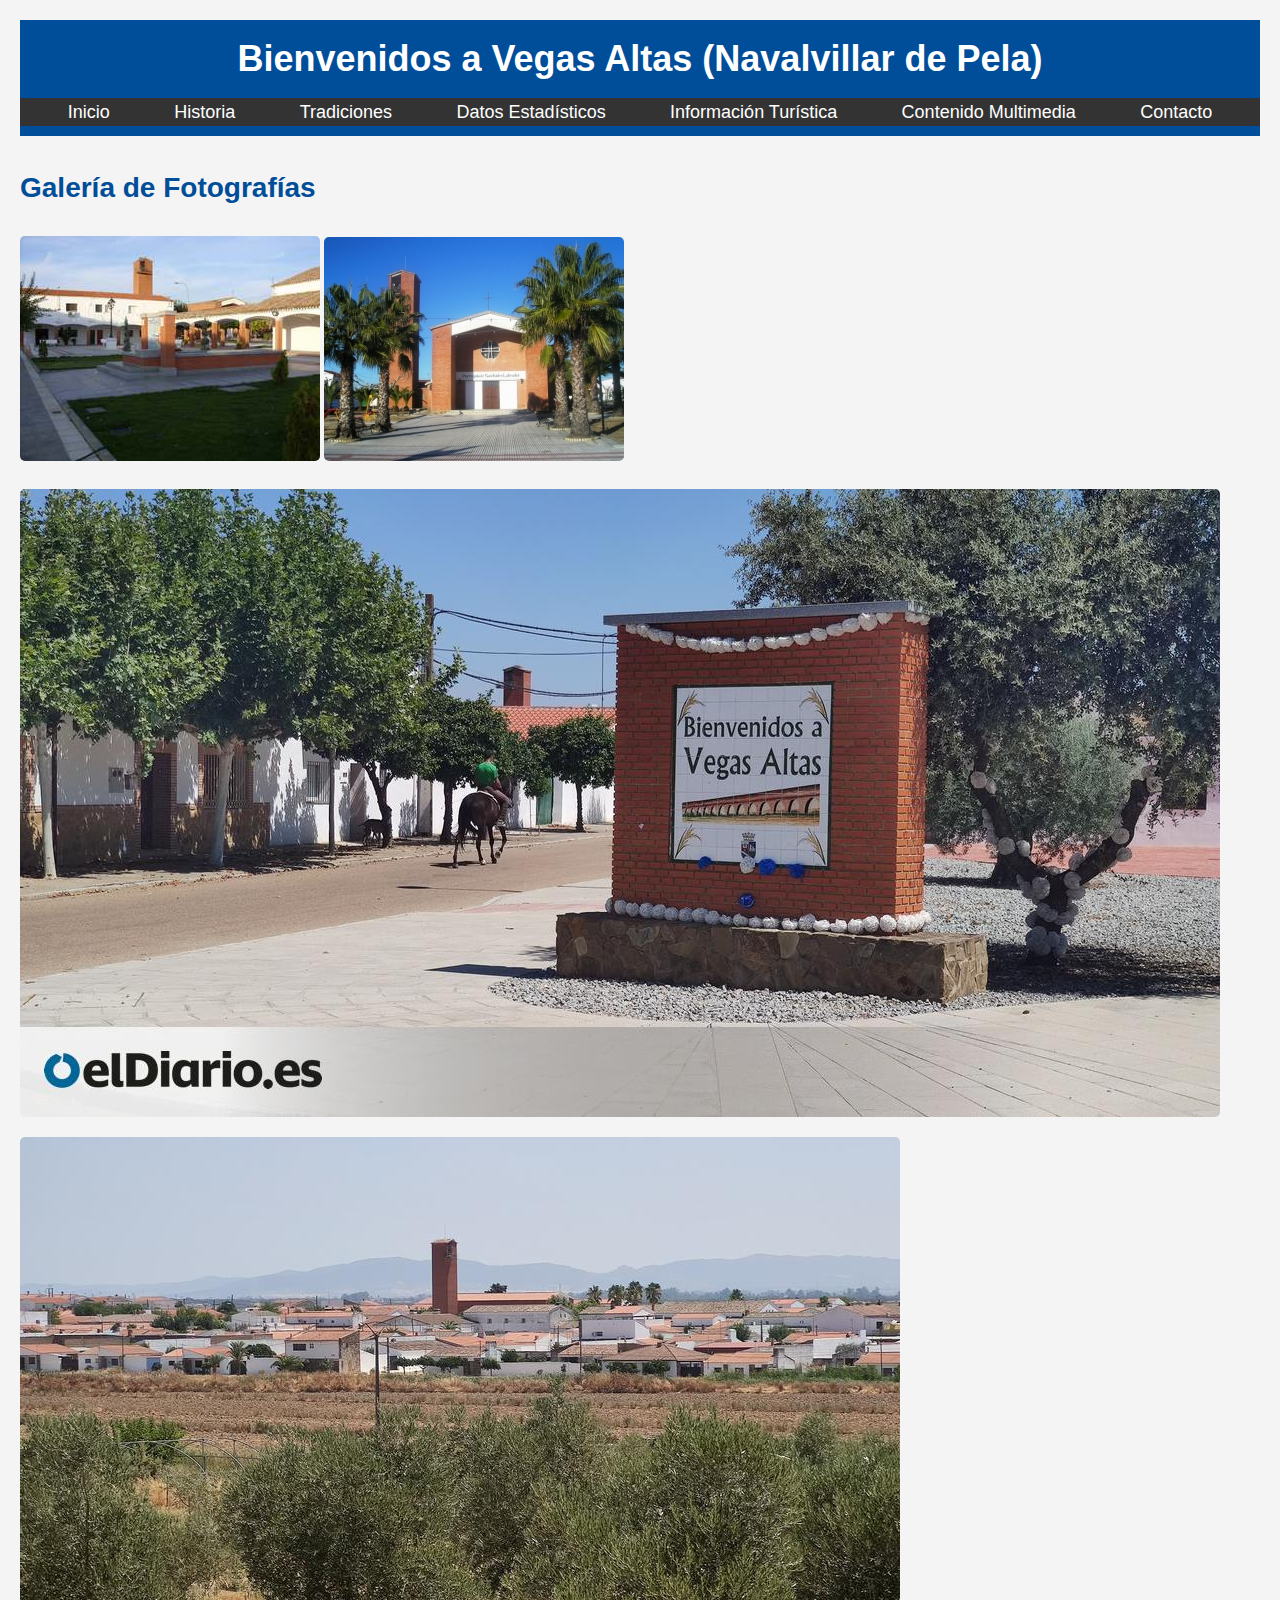
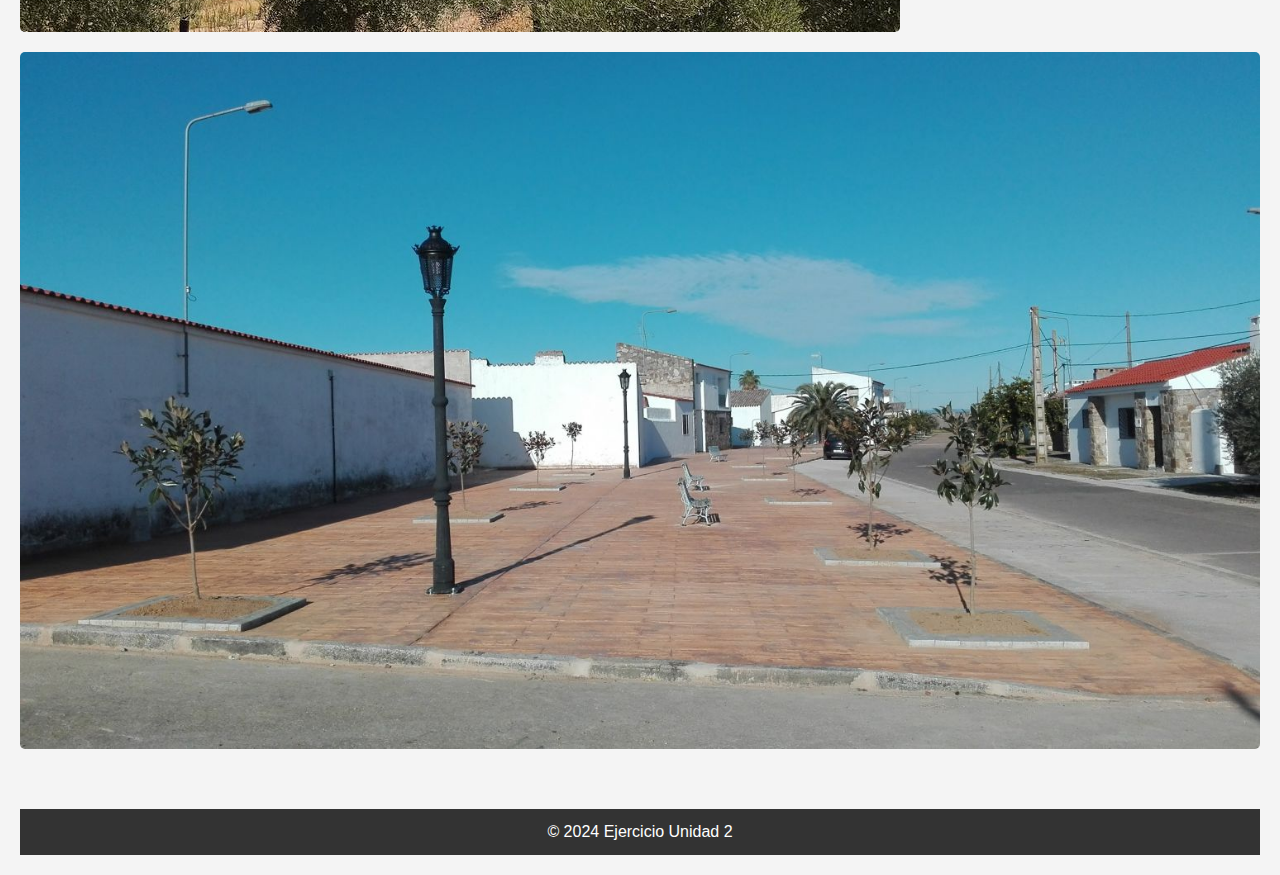
==== contenidoMultimedia.html @ d65a01aa "version1" ====
<html lang="es">
<head>
    <meta charset="UTF-8">
    <meta name="viewport" content="width=device-width, initial-scale=1.0">
    <link rel="stylesheet" href="estilos/estilos.css">
    <title>Inicio - Mi Localidad</title>
</head>
<body>
    <header>
        <h1>Bienvenidos a Vegas Altas (Navalvillar de Pela)</h1>
        <nav>
            <ul>
                <li><a href="index.html">Inicio</a></li>
                <li><a href="historia.html">Historia</a></li>
                <li><a href="tradiciones.html">Tradiciones</a></li>
                <li><a href="datosEstadisticos.html">Datos Estadísticos</a></li>
                <li><a href="informacionTuristica.html">Información Turística</a></li>
                <li><a href="contenidoMultimedia.html">Contenido Multimedia</a></li>
                <li><a href="contacto.html">Contacto</a></li>
            </ul>
        </nav>
    </header>


    <main>
        <section>
            <h2>Galería de Fotografías</h2>
            <div class="galeria">
                <img src="recursos/foto1.jpg" alt="Imagen 1" class="foto">
                <img src="recursos/foto2.jpg" alt="Imagen 2" class="foto">
                <img src="recursos/foto4.jpg" alt="Imagen 4" class="foto">
                <img src="recursos/foto5.jpg" alt="Imagen 5" class="foto">
                <img src="recursos/foto6.jpg" alt="Imagen 6" class="foto">
            </div>
        </section>
    </main>
    <footer>
        <p>© 2024 Ejercicio Unidad 2</p>
    </footer>
</body>
    </html>
---- estilos/estilos.css ----
/* RESET de estilos para garantizar que todos los navegadores se vean de la misma manera */
* {
    margin: 0;
    padding: 0;
    box-sizing: border-box;
}

/* aqui la tipografia */
body {
    font-family: 'Arial', sans-serif;
    line-height: 1.6;
    background-color: #f4f4f4;
    color: #333;
    padding: 20px;
}

/* para la cabecera */
header {
    background-color: #004d99;
    color: #fff;
    padding: 10px 0;
    text-align: center;
}

header h1 {
    font-size: 36px;
    margin-bottom: 10px;
}

/* los estilos de la barra de navegacion */
nav {
    background-color: #333;
}

nav ul {
    list-style: none;
    text-align: center;
}

nav ul li {
    display: inline;
    margin: 0 15px;
}

nav ul li a {
    text-decoration: none;
    color: #fff;
    font-size: 18px;
    padding: 10px 15px;
}

nav ul li a:hover {
    background-color: #575757;
    border-radius: 5px;
}

/* secciones principal */
main {
    margin-top: 30px;
}

h2 {
    font-size: 28px;
    margin-bottom: 15px;
    color: #004d99;
}

section {
    margin-bottom: 40px;
}

/* estilo del formulario de contacto */
form {
    background-color: #fff;
    padding: 20px;
    border-radius: 10px;
    box-shadow: 0 2px 5px rgba(0, 0, 0, 0.1);
    max-width: 600px;
    margin: 0 auto;
}

form input, form textarea, form select {
    width: 100%;
    padding: 10px;
    margin-bottom: 15px;
    border: 1px solid #ccc;
    border-radius: 5px;
}

form input[type="checkbox"], form input[type="radio"] {
    width: auto;
    margin-right: 10px;
}

form button {
    background-color: #004d99;
    color: #fff;
    padding: 10px 20px;
    border: none;
    border-radius: 5px;
    cursor: pointer;
}

form button:hover {
    background-color: #003366;
}


/* estilo para las imagenes de la web */
img {
    max-width: 100%;
    border-radius: 5px;
    margin: 10px 0;
}



/* estilo para las tablas */
table {
    width: 100%;
    border-collapse: collapse;
    margin: 20px 0;
    background: #fff;
    box-shadow: 0 4px 8px rgba(0, 0, 0, 0.1);
}

th, td {
    border: 1px solid #ddd;
    padding: 10px;
    text-align: center;
}

th {
    background-color: #007BFF;
    color: white;
}


/* esto cambia el color al pasar el cursor por la fila de la tabla, muy interesante! */ 
tr:hover {
    background-color: #f1f1f1;
}

/* aqui para el pie de pagina footer */
footer {
    text-align: center;
    margin-top: 50px;
    background-color: #333;
    color: #fff;
    padding: 10px 0;
}
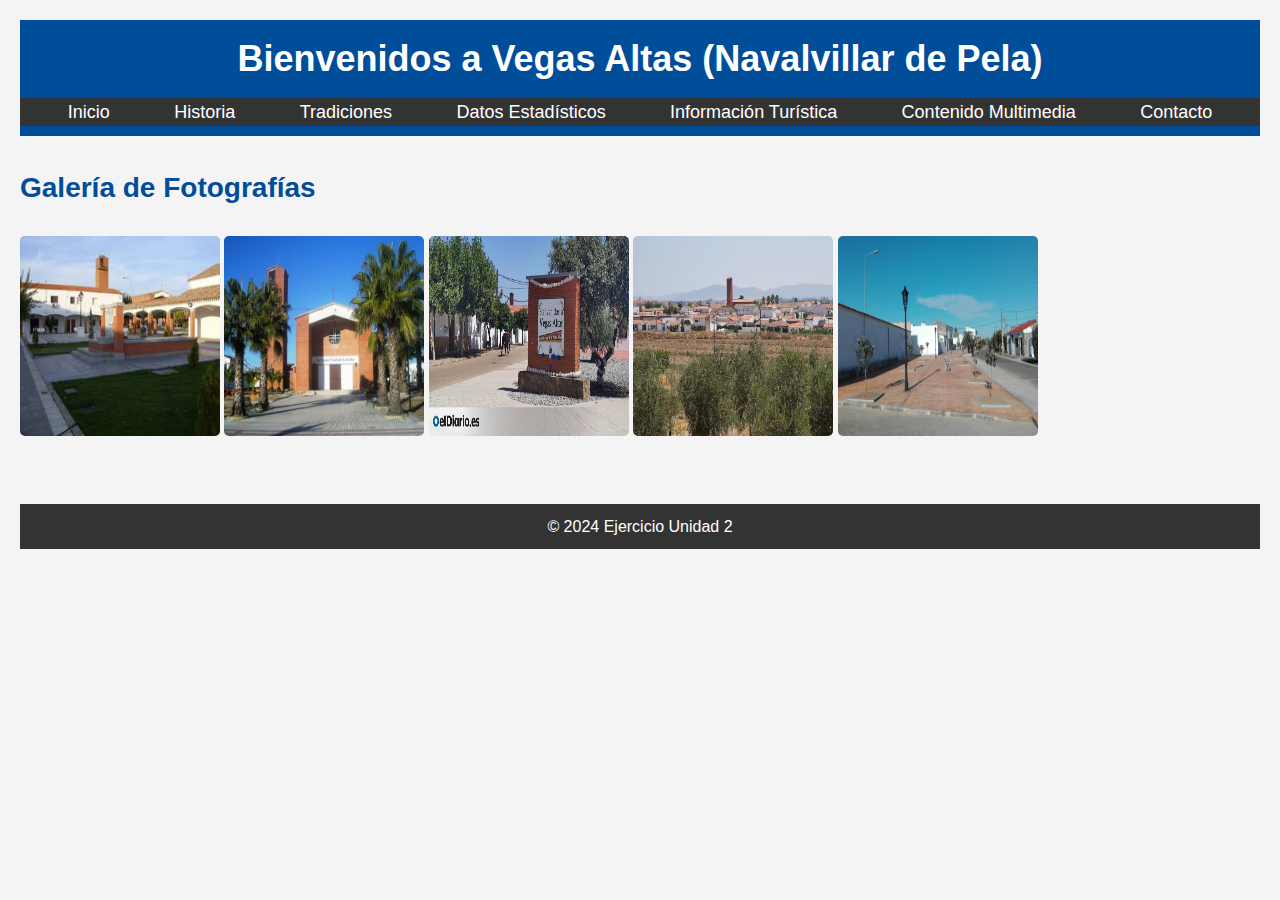
==== commit 5aa88507: "dfd" ====
--- a/contenidoMultimedia.html
+++ b/contenidoMultimedia.html
@@ -23,9 +23,9 @@
 
 
     <main>
-        <section>
+        <section class="galeria">
             <h2>Galería de Fotografías</h2>
-            <div class="galeria">
+            <div>
                 <img src="recursos/foto1.jpg" alt="Imagen 1" class="foto">
                 <img src="recursos/foto2.jpg" alt="Imagen 2" class="foto">
                 <img src="recursos/foto4.jpg" alt="Imagen 4" class="foto">
--- a/estilos/estilos.css
+++ b/estilos/estilos.css
@@ -105,13 +105,22 @@
     background-color: #003366;
 }
 
+/* definimos estilo para la clase.foto, ya que esta imagen de la portada tiene un estilo diferente al resto*/
+.portada .foto-portada {
+    width: auto; /* ajusta el ancho de la imagen */
+    height: auto; 
+}
 
 /* estilo para las imagenes de la web */
-img {
-    max-width: 100%;
+.galeria .foto {
+
+    width: 200px; /* Ancho fijo */
+    height: 200px; /* Alto fijo */
     border-radius: 5px;
     margin: 10px 0;
 }
+
+
 
 
 
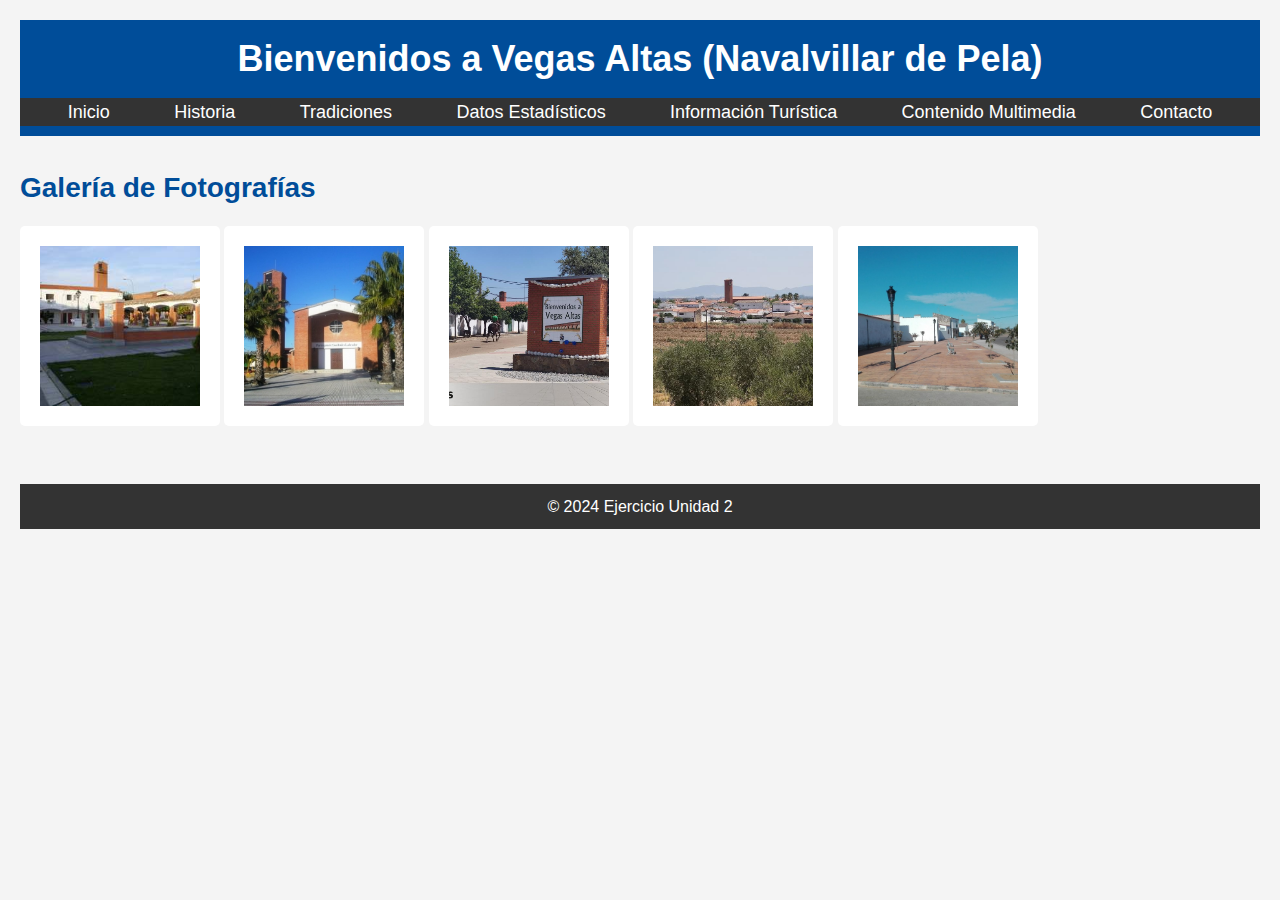
==== commit 6a2003e8: "kjk" ====
--- a/contenidoMultimedia.html
+++ b/contenidoMultimedia.html
@@ -23,16 +23,29 @@
 
 
     <main>
+
         <section class="galeria">
             <h2>Galería de Fotografías</h2>
-            <div>
-                <img src="recursos/foto1.jpg" alt="Imagen 1" class="foto">
-                <img src="recursos/foto2.jpg" alt="Imagen 2" class="foto">
-                <img src="recursos/foto4.jpg" alt="Imagen 4" class="foto">
-                <img src="recursos/foto5.jpg" alt="Imagen 5" class="foto">
-                <img src="recursos/foto6.jpg" alt="Imagen 6" class="foto">
+            <div class="foto">
+                <img src="recursos/foto1.jpg" alt="Imagen 1" >
+                <img src="recursos/foto2.jpg" alt="Imagen 2" >
+                <img src="recursos/foto4.jpg" alt="Imagen 4" >
+                <img src="recursos/foto5.jpg" alt="Imagen 5" >
+                <img src="recursos/foto6.jpg" alt="Imagen 6" >
             </div>
         </section>
+        <!-- Este es un comentario 
+        <section class="galeria">
+            <h2>Galería de Fotografías</h2>
+            <div class="galeria-contenedor">
+                <img src="recursos/foto1.jpg" alt="Imagen 1" class="foto-galeria">
+                <img src="recursos/foto2.jpg" alt="Imagen 2" class="foto-galeria">
+                <img src="recursos/foto4.jpg" alt="Imagen 4" class="foto-galeria">
+                <img src="recursos/foto5.jpg" alt="Imagen 5" class="foto-galeria">
+                <img src="recursos/foto6.jpg" alt="Imagen 6" class="foto-galeria">
+            </div>
+        </section>
+    -->
     </main>
     <footer>
         <p>© 2024 Ejercicio Unidad 2</p>
--- a/estilos/estilos.css
+++ b/estilos/estilos.css
@@ -105,21 +105,55 @@
     background-color: #003366;
 }
 
-/* definimos estilo para la clase.foto, ya que esta imagen de la portada tiene un estilo diferente al resto*/
-.portada .foto-portada {
-    width: auto; /* ajusta el ancho de la imagen */
-    height: auto; 
+/* Contenedor de la portada */
+.portada img{
+    text-align: center; /* Centra el contenido */
+    background-color: #f0f0f0; /* Fondo claro */
+    padding: 20px; /* Espaciado alrededor */
+    display: flex; /* Flexbox para centrar contenido */
 }
 
-/* estilo para las imagenes de la web */
-.galeria .foto {
+/* Estilo específico para la foto de la portada */
+.foto-portada img{
+    width: 100%; /* La imagen ocupará todo el ancho del contenedor */
+    max-width: 900px; /* Limita el tamaño máximo a 900px */
+    height: auto; /* Mantiene la proporción */
+    border-radius: 10px; /* Bordes ligeramente redondeados */
+    box-shadow: 0 4px 8px rgba(0, 0, 0, 0.2); /* Sombra elegante */
+    margin: 20px auto; /* Centrado con margen */
+    display: block;
+}
 
+/* Contenedor de la galería */
+.galeria img{
+    text-align: center;
+    background-color: #fff;
+    padding: 20px;
+}
+
+/* Contenedor para las fotos de la galería 
+.galeria-contenedor {
+    display: flex;  Flexbox para organizar las imágenes 
+    flex-wrap: wrap; /* Permite que las imágenes pasen a la siguiente fila si es necesario 
+    justify-content: center;  Centra las imágenes 
+    gap: 15px; /* Espaciado entre las imágenes 
+}
+*/
+
+/* Estilo específico para las imágenes de la galería */
+.foto img{
     width: 200px; /* Ancho fijo */
     height: 200px; /* Alto fijo */
-    border-radius: 5px;
-    margin: 10px 0;
+    object-fit: cover; /* Ajusta las imágenes sin distorsionarlas */
+    border-radius: 5px; /* Bordes redondeados */
+    transition: transform 0.3s, box-shadow 0.3s; /* Animaciones suaves */
+    cursor: pointer; /* Cambia el cursor al pasar por encima */
 }
 
+.foto:hover {
+    transform: scale(1.05); /* Aumenta ligeramente el tamaño al pasar el mouse */
+    box-shadow: 0 4px 10px rgba(0, 0, 0, 0.3); /* Sombra más pronunciada */
+}
 
 
 
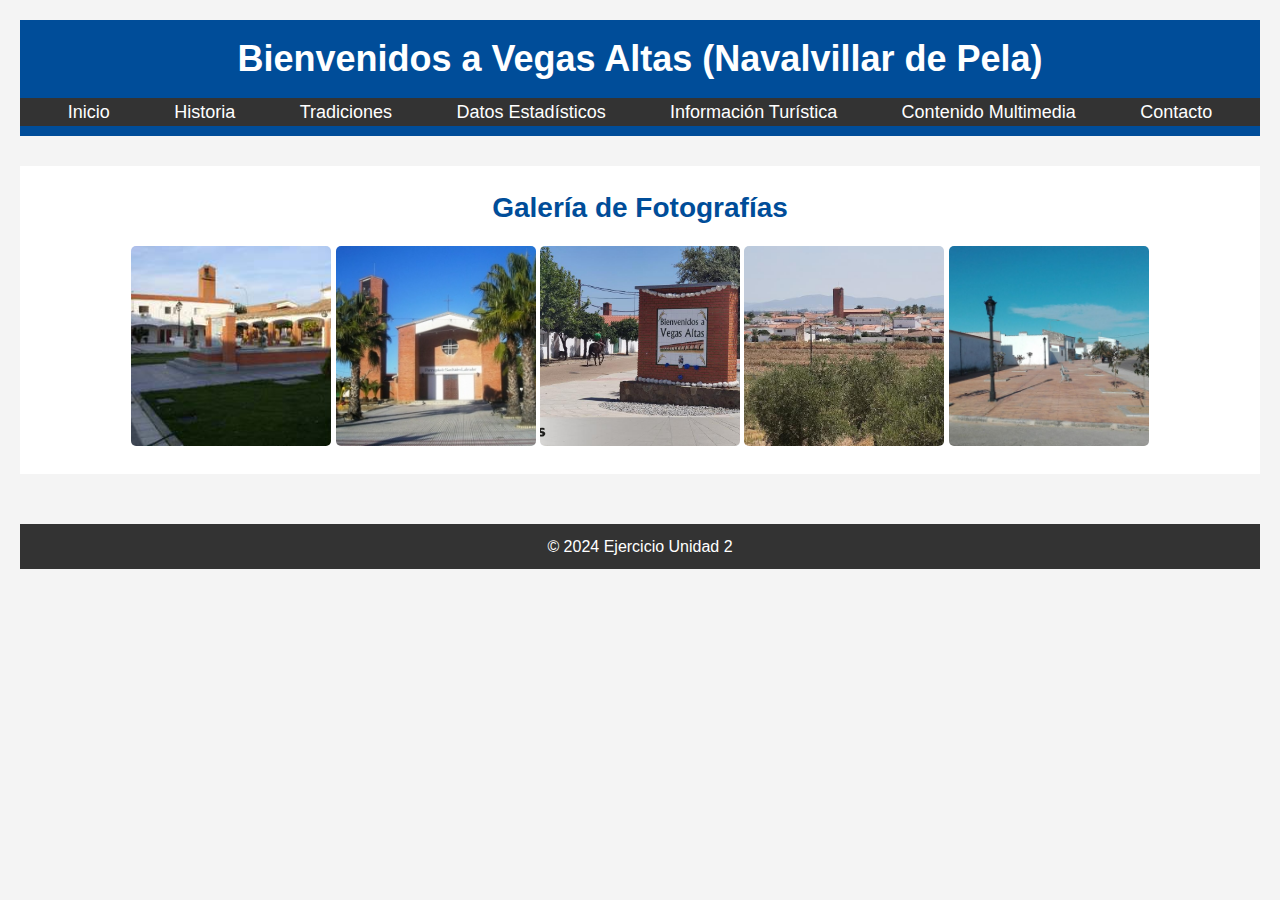
==== commit 053f8dd7: "fgf" ====
--- a/contenidoMultimedia.html
+++ b/contenidoMultimedia.html
@@ -34,18 +34,7 @@
                 <img src="recursos/foto6.jpg" alt="Imagen 6" >
             </div>
         </section>
-        <!-- Este es un comentario 
-        <section class="galeria">
-            <h2>Galería de Fotografías</h2>
-            <div class="galeria-contenedor">
-                <img src="recursos/foto1.jpg" alt="Imagen 1" class="foto-galeria">
-                <img src="recursos/foto2.jpg" alt="Imagen 2" class="foto-galeria">
-                <img src="recursos/foto4.jpg" alt="Imagen 4" class="foto-galeria">
-                <img src="recursos/foto5.jpg" alt="Imagen 5" class="foto-galeria">
-                <img src="recursos/foto6.jpg" alt="Imagen 6" class="foto-galeria">
-            </div>
-        </section>
-    -->
+
     </main>
     <footer>
         <p>© 2024 Ejercicio Unidad 2</p>
--- a/estilos/estilos.css
+++ b/estilos/estilos.css
@@ -106,7 +106,7 @@
 }
 
 /* Contenedor de la portada */
-.portada img{
+.portada {
     text-align: center; /* Centra el contenido */
     background-color: #f0f0f0; /* Fondo claro */
     padding: 20px; /* Espaciado alrededor */
@@ -125,20 +125,12 @@
 }
 
 /* Contenedor de la galería */
-.galeria img{
+.galeria {
     text-align: center;
     background-color: #fff;
     padding: 20px;
 }
 
-/* Contenedor para las fotos de la galería 
-.galeria-contenedor {
-    display: flex;  Flexbox para organizar las imágenes 
-    flex-wrap: wrap; /* Permite que las imágenes pasen a la siguiente fila si es necesario 
-    justify-content: center;  Centra las imágenes 
-    gap: 15px; /* Espaciado entre las imágenes 
-}
-*/
 
 /* Estilo específico para las imágenes de la galería */
 .foto img{
